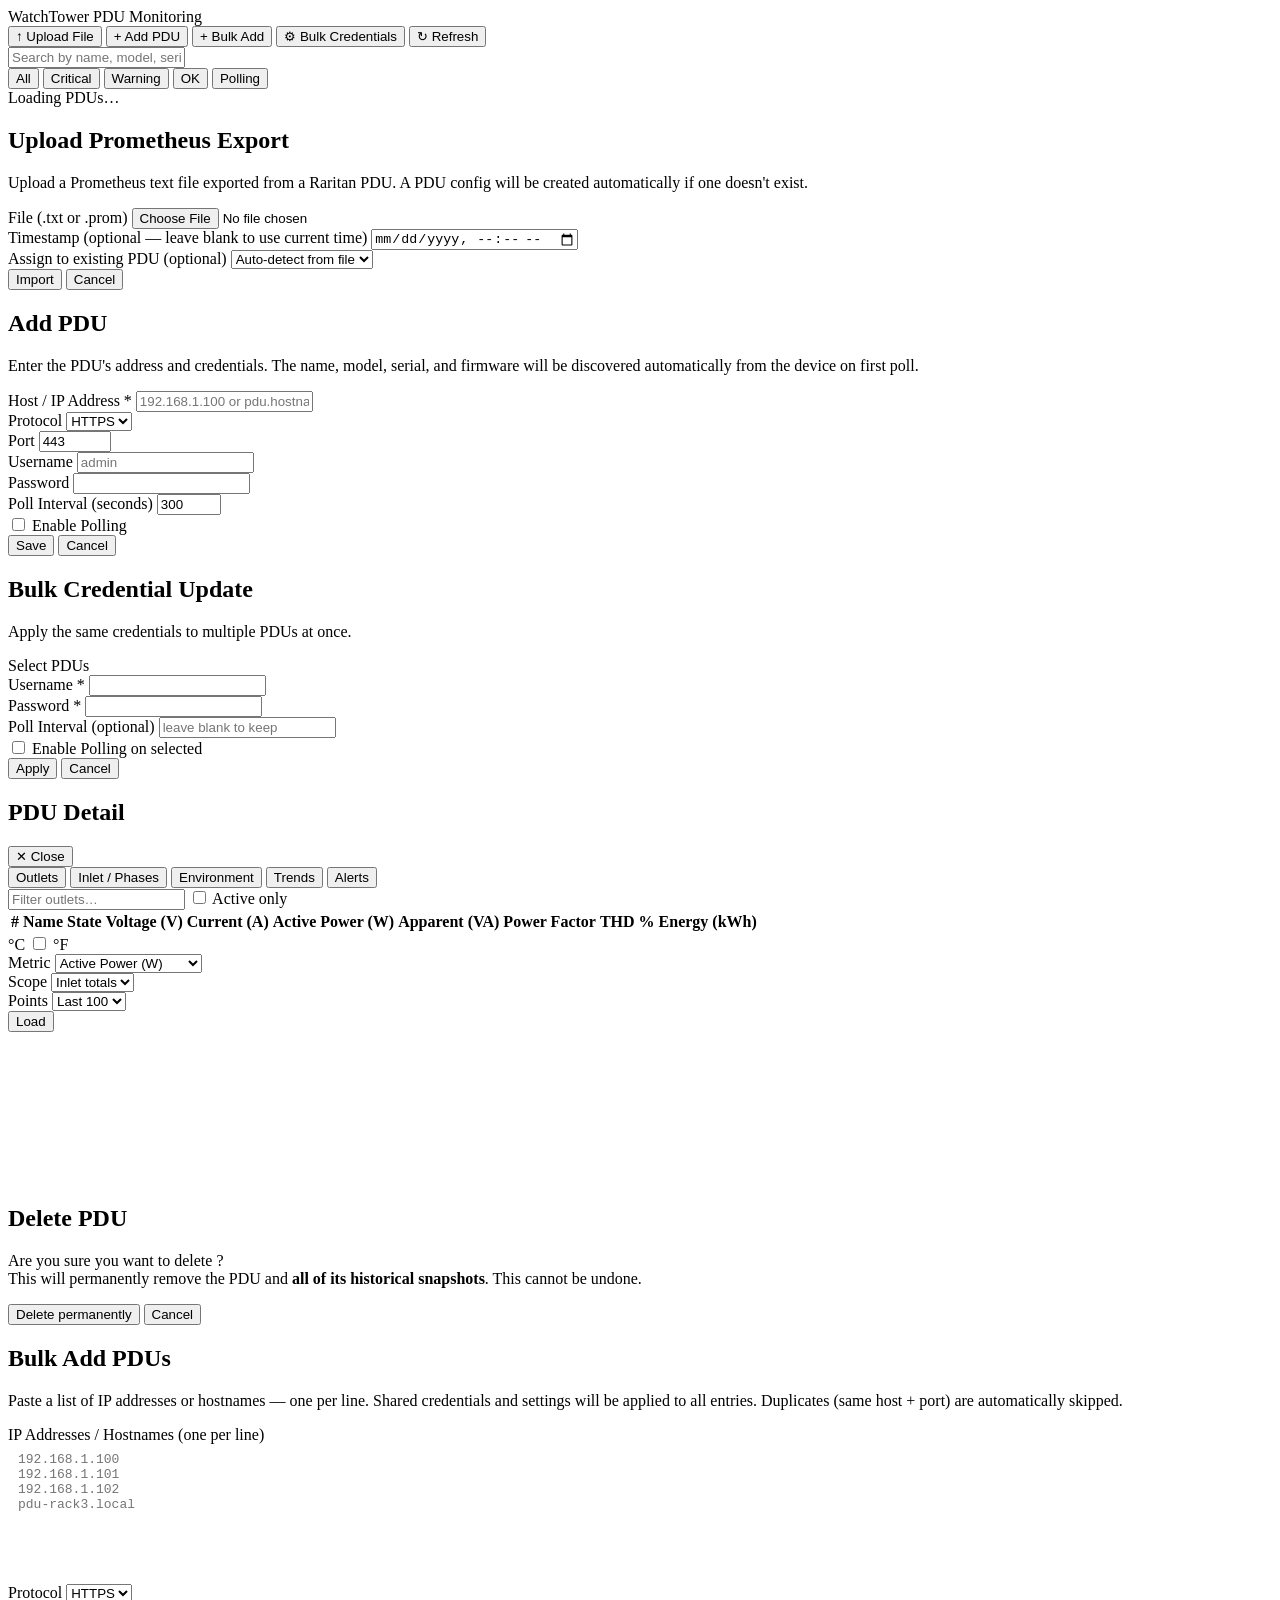
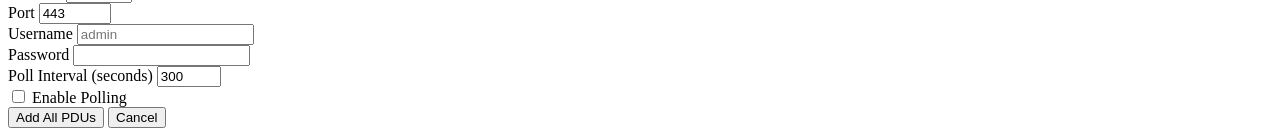
==== WatchTower/pdu-dashboard/frontend/index.html @ 1490ef4e "Add bulk PDU import: paste IP list with shared credentials New feature allowing users to add multipl" ====
<!DOCTYPE html>
<html lang="en">
<head>
  <meta charset="UTF-8" />
  <meta name="viewport" content="width=device-width, initial-scale=1.0" />
  <title>WatchTower</title>
  <link rel="stylesheet" href="/static/style.css" />
</head>
<body>
  <header class="app-header">
    <div class="header-left">
      <div class="logo-wrap">
        <div class="logo-icon"></div>
        <div class="logo-text">
          <span class="logo-name">WatchTower</span>
          <span class="logo-sub">PDU Monitoring</span>
        </div>
      </div>
    </div>
    <div class="header-right">
      <button class="btn btn-secondary" id="btn-upload" title="Upload Prometheus export file">
        ↑ Upload File
      </button>
      <button class="btn btn-primary" id="btn-add-pdu" title="Configure a new PDU for polling">
        + Add PDU
      </button>
      <button class="btn btn-secondary" id="btn-bulk-add" title="Add multiple PDUs from a list of IPs">
        + Bulk Add
      </button>
      <button class="btn btn-ghost" id="btn-bulk-creds" title="Apply credentials to multiple PDUs">
        ⚙ Bulk Credentials
      </button>
      <button class="btn btn-ghost" id="btn-refresh" title="Refresh dashboard">↻ Refresh</button>
    </div>
  </header>

  <main class="app-main">
    <!-- Alert banner -->
    <div id="global-alert" class="global-alert hidden"></div>

    <!-- Dashboard toolbar -->
    <div class="dash-toolbar">
      <input type="text" id="dash-search" class="dash-search" placeholder="Search by name, model, serial, or firmware…" />
      <div class="dash-filter-pills">
        <button class="pill active" data-filter="all">All</button>
        <button class="pill" data-filter="critical">Critical</button>
        <button class="pill" data-filter="warning">Warning</button>
        <button class="pill" data-filter="ok">OK</button>
        <button class="pill" data-filter="polling">Polling</button>
      </div>
      <span id="dash-count" class="dash-count"></span>
    </div>

    <!-- Dashboard grid -->
    <section id="dashboard-grid" class="dashboard-grid">
      <div class="loading-state">Loading PDUs…</div>
    </section>
  </main>

  <!-- ── Modals ── -->

  <!-- Upload modal -->
  <div id="modal-upload" class="modal hidden">
    <div class="modal-box">
      <h2>Upload Prometheus Export</h2>
      <p class="modal-desc">Upload a Prometheus text file exported from a Raritan PDU.
        A PDU config will be created automatically if one doesn't exist.</p>
      <form id="form-upload">
        <div class="form-group">
          <label>File (.txt or .prom)</label>
          <input type="file" id="upload-file" accept=".txt,.prom,text/plain" required />
        </div>
        <div class="form-group">
          <label>Timestamp (optional — leave blank to use current time)</label>
          <input type="datetime-local" id="upload-ts" />
        </div>
        <div class="form-group">
          <label>Assign to existing PDU (optional)</label>
          <select id="upload-pdu-select">
            <option value="">Auto-detect from file</option>
          </select>
        </div>
        <div class="form-actions">
          <button type="submit" class="btn btn-primary">Import</button>
          <button type="button" class="btn btn-ghost modal-close">Cancel</button>
        </div>
      </form>
    </div>
  </div>

  <!-- Add / Edit PDU modal -->
  <div id="modal-pdu" class="modal hidden">
    <div class="modal-box">
      <h2 id="modal-pdu-title">Add PDU</h2>
      <p class="modal-desc" id="modal-pdu-desc">
        Enter the PDU's address and credentials. The name, model, serial, and firmware
        will be discovered automatically from the device on first poll.
      </p>
      <form id="form-pdu">
        <input type="hidden" id="pdu-edit-id" />
        <div class="form-group">
          <label>Host / IP Address *</label>
          <input type="text" id="pdu-host" required placeholder="192.168.1.100 or pdu.hostname.local" />
        </div>
        <div class="form-row">
          <div class="form-group form-group-sm">
            <label>Protocol</label>
            <select id="pdu-https">
              <option value="true">HTTPS</option>
              <option value="false">HTTP</option>
            </select>
          </div>
          <div class="form-group form-group-sm">
            <label>Port</label>
            <input type="number" id="pdu-port" value="443" min="1" max="65535" />
          </div>
        </div>
        <div class="form-row">
          <div class="form-group">
            <label>Username</label>
            <input type="text" id="pdu-username" placeholder="admin" autocomplete="off" />
          </div>
          <div class="form-group">
            <label>Password</label>
            <input type="password" id="pdu-password" autocomplete="new-password" />
          </div>
        </div>
        <div class="form-row">
          <div class="form-group form-group-sm">
            <label>Poll Interval (seconds)</label>
            <input type="number" id="pdu-interval" value="300" min="10" max="3600" />
          </div>
          <div class="form-group form-group-sm form-check-group">
            <label class="check-label">
              <input type="checkbox" id="pdu-polling" />
              Enable Polling
            </label>
          </div>
        </div>
        <div class="form-actions">
          <button type="submit" class="btn btn-primary" id="btn-save-pdu">Save</button>
          <button type="button" class="btn btn-ghost modal-close">Cancel</button>
        </div>
      </form>
    </div>
  </div>

  <!-- Bulk credentials modal -->
  <div id="modal-bulk" class="modal hidden">
    <div class="modal-box">
      <h2>Bulk Credential Update</h2>
      <p class="modal-desc">Apply the same credentials to multiple PDUs at once.</p>
      <form id="form-bulk">
        <div class="form-group">
          <label>Select PDUs</label>
          <div id="bulk-pdu-list" class="checkbox-list"></div>
        </div>
        <div class="form-row">
          <div class="form-group">
            <label>Username *</label>
            <input type="text" id="bulk-username" required autocomplete="off" />
          </div>
          <div class="form-group">
            <label>Password *</label>
            <input type="password" id="bulk-password" required autocomplete="new-password" />
          </div>
        </div>
        <div class="form-row">
          <div class="form-group form-group-sm">
            <label>Poll Interval (optional)</label>
            <input type="number" id="bulk-interval" placeholder="leave blank to keep" min="10" />
          </div>
          <div class="form-group form-group-sm form-check-group">
            <label class="check-label">
              <input type="checkbox" id="bulk-polling" />
              Enable Polling on selected
            </label>
          </div>
        </div>
        <div class="form-actions">
          <button type="submit" class="btn btn-primary">Apply</button>
          <button type="button" class="btn btn-ghost modal-close">Cancel</button>
        </div>
      </form>
    </div>
  </div>

  <!-- PDU Detail / Trend modal -->
  <div id="modal-detail" class="modal modal-wide hidden">
    <div class="modal-box">
      <div class="modal-detail-header">
        <h2 id="detail-title">PDU Detail</h2>
        <button class="btn btn-ghost modal-close">✕ Close</button>
      </div>

      <div class="detail-tabs">
        <button class="tab-btn active" data-tab="outlets">Outlets</button>
        <button class="tab-btn" data-tab="inlet">Inlet / Phases</button>
        <button class="tab-btn" data-tab="environment">Environment</button>
        <button class="tab-btn" data-tab="trends">Trends</button>
        <button class="tab-btn" data-tab="alerts">Alerts</button>
      </div>

      <div class="tab-content" id="tab-outlets">
        <div class="table-toolbar">
          <input type="text" id="outlet-search" placeholder="Filter outlets…" class="search-input" />
          <label class="check-label">
            <input type="checkbox" id="outlet-active-only" /> Active only
          </label>
        </div>
        <div class="table-wrap">
          <table id="outlet-table" class="data-table">
            <thead>
              <tr>
                <th>#</th>
                <th>Name</th>
                <th>State</th>
                <th>Voltage (V)</th>
                <th>Current (A)</th>
                <th>Active Power (W)</th>
                <th>Apparent (VA)</th>
                <th>Power Factor</th>
                <th>THD %</th>
                <th>Energy (kWh)</th>
              </tr>
            </thead>
            <tbody id="outlet-tbody"></tbody>
          </table>
        </div>
      </div>

      <div class="tab-content hidden" id="tab-inlet">
        <div id="inlet-content"></div>
      </div>

      <div class="tab-content hidden" id="tab-environment">
        <div class="env-toolbar">
          <span class="unit-label">°C</span>
          <label class="unit-toggle" title="Toggle temperature unit">
            <input type="checkbox" id="temp-unit-toggle" />
            <span class="unit-slider"></span>
          </label>
          <span class="unit-label">°F</span>
        </div>
        <div id="env-content"></div>
      </div>

      <div class="tab-content hidden" id="tab-trends">
        <div class="trend-controls">
          <div class="form-group form-group-sm">
            <label>Metric</label>
            <select id="trend-metric">
              <option value="activepower_watt">Active Power (W)</option>
              <option value="current_ampere">Current (A)</option>
              <option value="voltage_volt">Voltage (V)</option>
              <option value="apparentpower_voltampere">Apparent Power (VA)</option>
              <option value="powerfactor">Power Factor</option>
              <option value="currentthd_percent">Current THD %</option>
            </select>
          </div>
          <div class="form-group form-group-sm">
            <label>Scope</label>
            <select id="trend-scope">
              <option value="">Inlet totals</option>
            </select>
          </div>
          <div class="form-group form-group-sm">
            <label>Points</label>
            <select id="trend-limit">
              <option value="50">Last 50</option>
              <option value="100" selected>Last 100</option>
              <option value="250">Last 250</option>
              <option value="500">Last 500</option>
            </select>
          </div>
          <button class="btn btn-primary" id="btn-load-trend">Load</button>
        </div>
        <div class="chart-wrap">
          <canvas id="trend-chart"></canvas>
        </div>
      </div>

      <div class="tab-content hidden" id="tab-alerts">
        <div id="alerts-content"></div>
      </div>
    </div>
  </div>

  <!-- Delete PDU confirmation modal -->
  <div id="modal-delete-pdu" class="modal hidden">
    <div class="modal-box modal-box-sm">
      <h2>Delete PDU</h2>
      <p class="modal-desc">
        Are you sure you want to delete <strong id="delete-pdu-name"></strong>?<br>
        This will permanently remove the PDU and <strong>all of its historical snapshots</strong>.
        This cannot be undone.
      </p>
      <input type="hidden" id="delete-pdu-id" />
      <div class="form-actions">
        <button class="btn btn-danger" id="btn-confirm-delete-pdu">Delete permanently</button>
        <button class="btn btn-ghost modal-close">Cancel</button>
      </div>
    </div>
  </div>

  <!-- Bulk Add PDUs modal -->
  <div id="modal-bulk-add" class="modal hidden">
    <div class="modal-box">
      <h2>Bulk Add PDUs</h2>
      <p class="modal-desc">Paste a list of IP addresses or hostnames — one per line.
        Shared credentials and settings will be applied to all entries.
        Duplicates (same host + port) are automatically skipped.</p>
      <form id="form-bulk-add">
        <div class="form-group">
          <label>IP Addresses / Hostnames (one per line)</label>
          <textarea id="bulk-add-hosts" rows="8" placeholder="192.168.1.100&#10;192.168.1.101&#10;192.168.1.102&#10;pdu-rack3.local" required
            style="background:var(--bg-input);border:1px solid var(--border-light);border-radius:var(--radius-sm);color:var(--text);padding:8px 10px;font-size:13px;width:100%;font-family:monospace;resize:vertical;"></textarea>
        </div>
        <div class="form-row">
          <div class="form-group form-group-sm">
            <label>Protocol</label>
            <select id="bulk-add-https">
              <option value="true">HTTPS</option>
              <option value="false">HTTP</option>
            </select>
          </div>
          <div class="form-group form-group-sm">
            <label>Port</label>
            <input type="number" id="bulk-add-port" value="443" min="1" max="65535" />
          </div>
        </div>
        <div class="form-row">
          <div class="form-group">
            <label>Username</label>
            <input type="text" id="bulk-add-username" placeholder="admin" autocomplete="off" />
          </div>
          <div class="form-group">
            <label>Password</label>
            <input type="password" id="bulk-add-password" autocomplete="new-password" />
          </div>
        </div>
        <div class="form-row">
          <div class="form-group form-group-sm">
            <label>Poll Interval (seconds)</label>
            <input type="number" id="bulk-add-interval" value="300" min="10" max="3600" />
          </div>
          <div class="form-group form-group-sm form-check-group">
            <label class="check-label">
              <input type="checkbox" id="bulk-add-polling" />
              Enable Polling
            </label>
          </div>
        </div>
        <div class="form-actions">
          <button type="submit" class="btn btn-primary">Add All PDUs</button>
          <button type="button" class="btn btn-ghost modal-close">Cancel</button>
        </div>
      </form>
    </div>
  </div>

  <!-- Overlay backdrop -->
  <div id="modal-backdrop" class="modal-backdrop hidden"></div>

  <script src="/static/vendor/chart.umd.min.js"></script>
  <script src="/static/vendor/date-fns.min.js"></script>
  <script src="/static/vendor/chartjs-adapter-date-fns.bundle.min.js"></script>
  <script src="/static/app.js"></script>
</body>
</html>
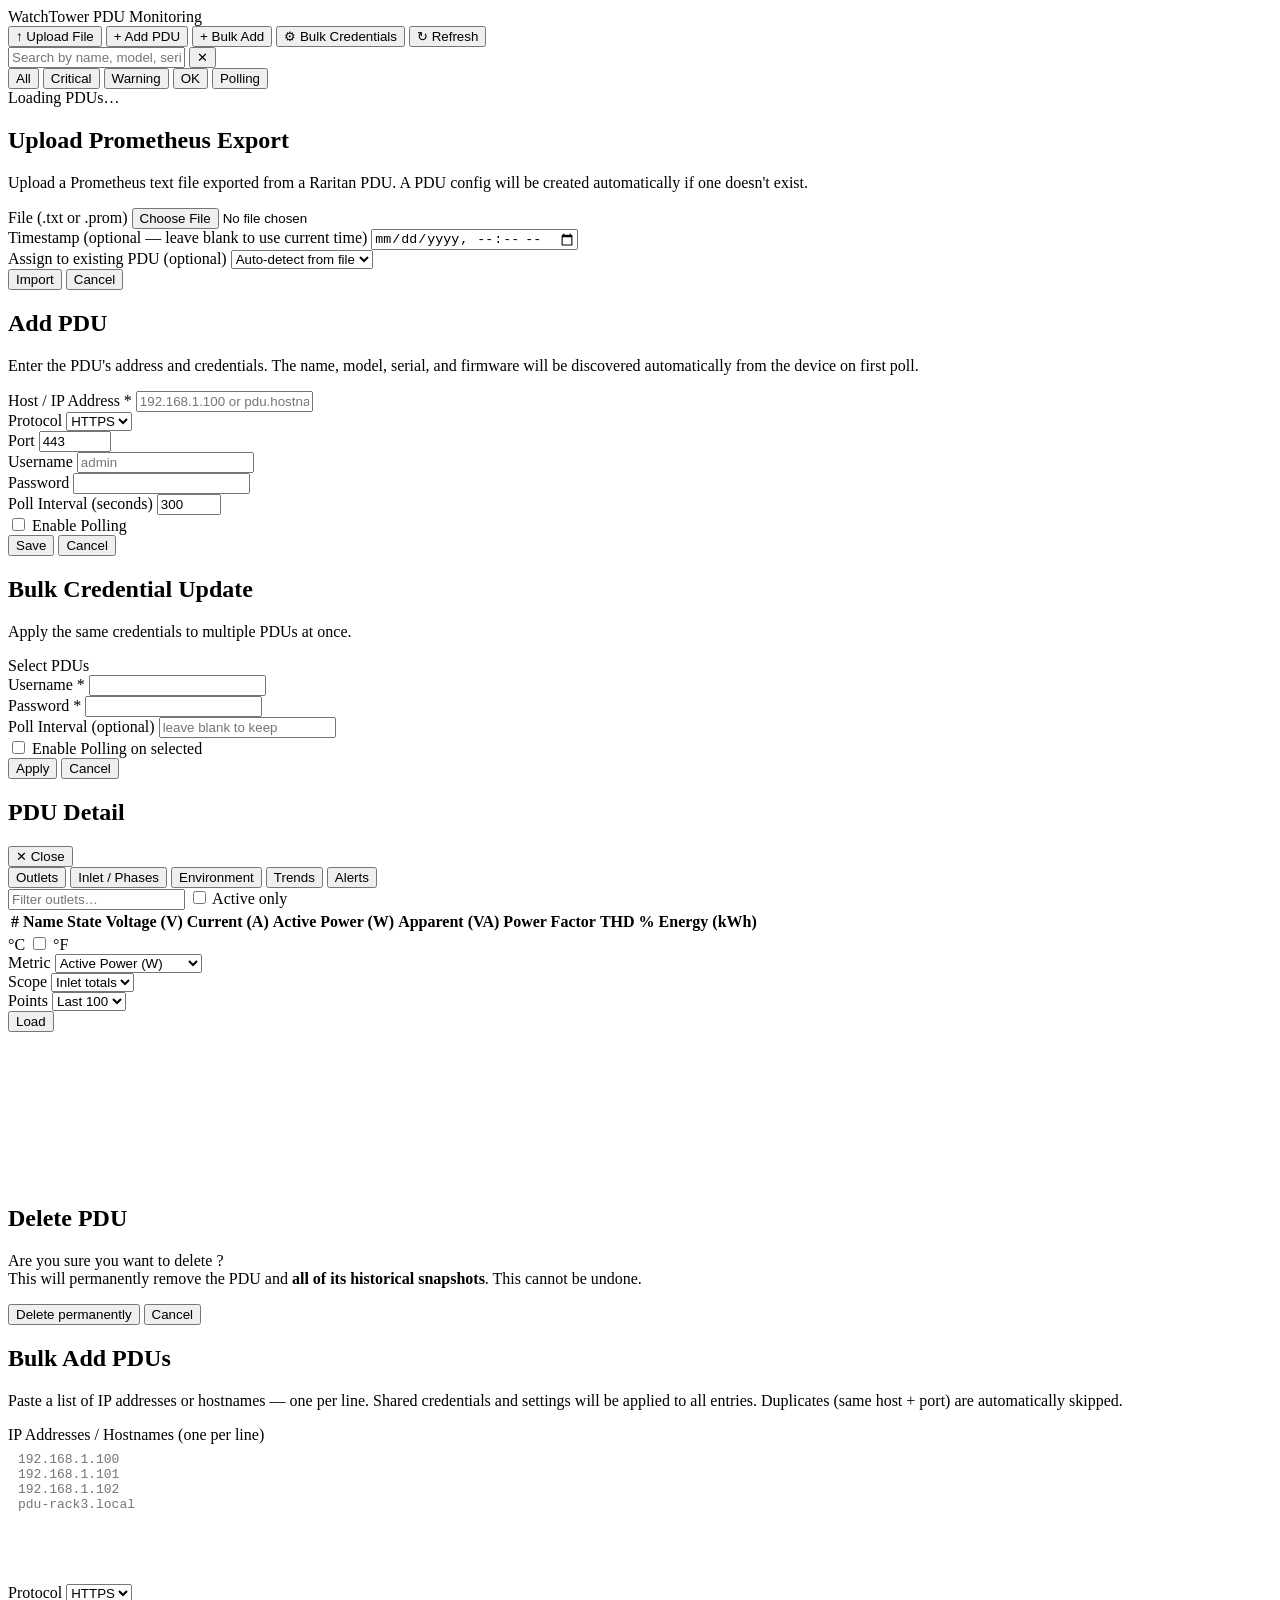
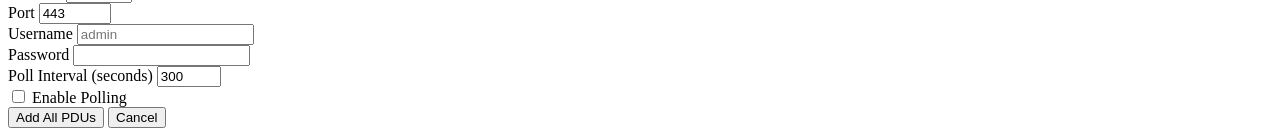
==== commit 903de896: "Add X clear button to search filter input Adds a clickable X button inside the search field that app" ====
--- a/WatchTower/pdu-dashboard/frontend/index.html
+++ b/WatchTower/pdu-dashboard/frontend/index.html
@@ -40,7 +40,10 @@
 
     <!-- Dashboard toolbar -->
     <div class="dash-toolbar">
-      <input type="text" id="dash-search" class="dash-search" placeholder="Search by name, model, serial, or firmware…" />
+      <div class="dash-search-wrap">
+        <input type="text" id="dash-search" class="dash-search" placeholder="Search by name, model, serial, or firmware…" />
+        <button type="button" id="dash-search-clear" class="dash-search-clear hidden" title="Clear search">✕</button>
+      </div>
       <div class="dash-filter-pills">
         <button class="pill active" data-filter="all">All</button>
         <button class="pill" data-filter="critical">Critical</button>
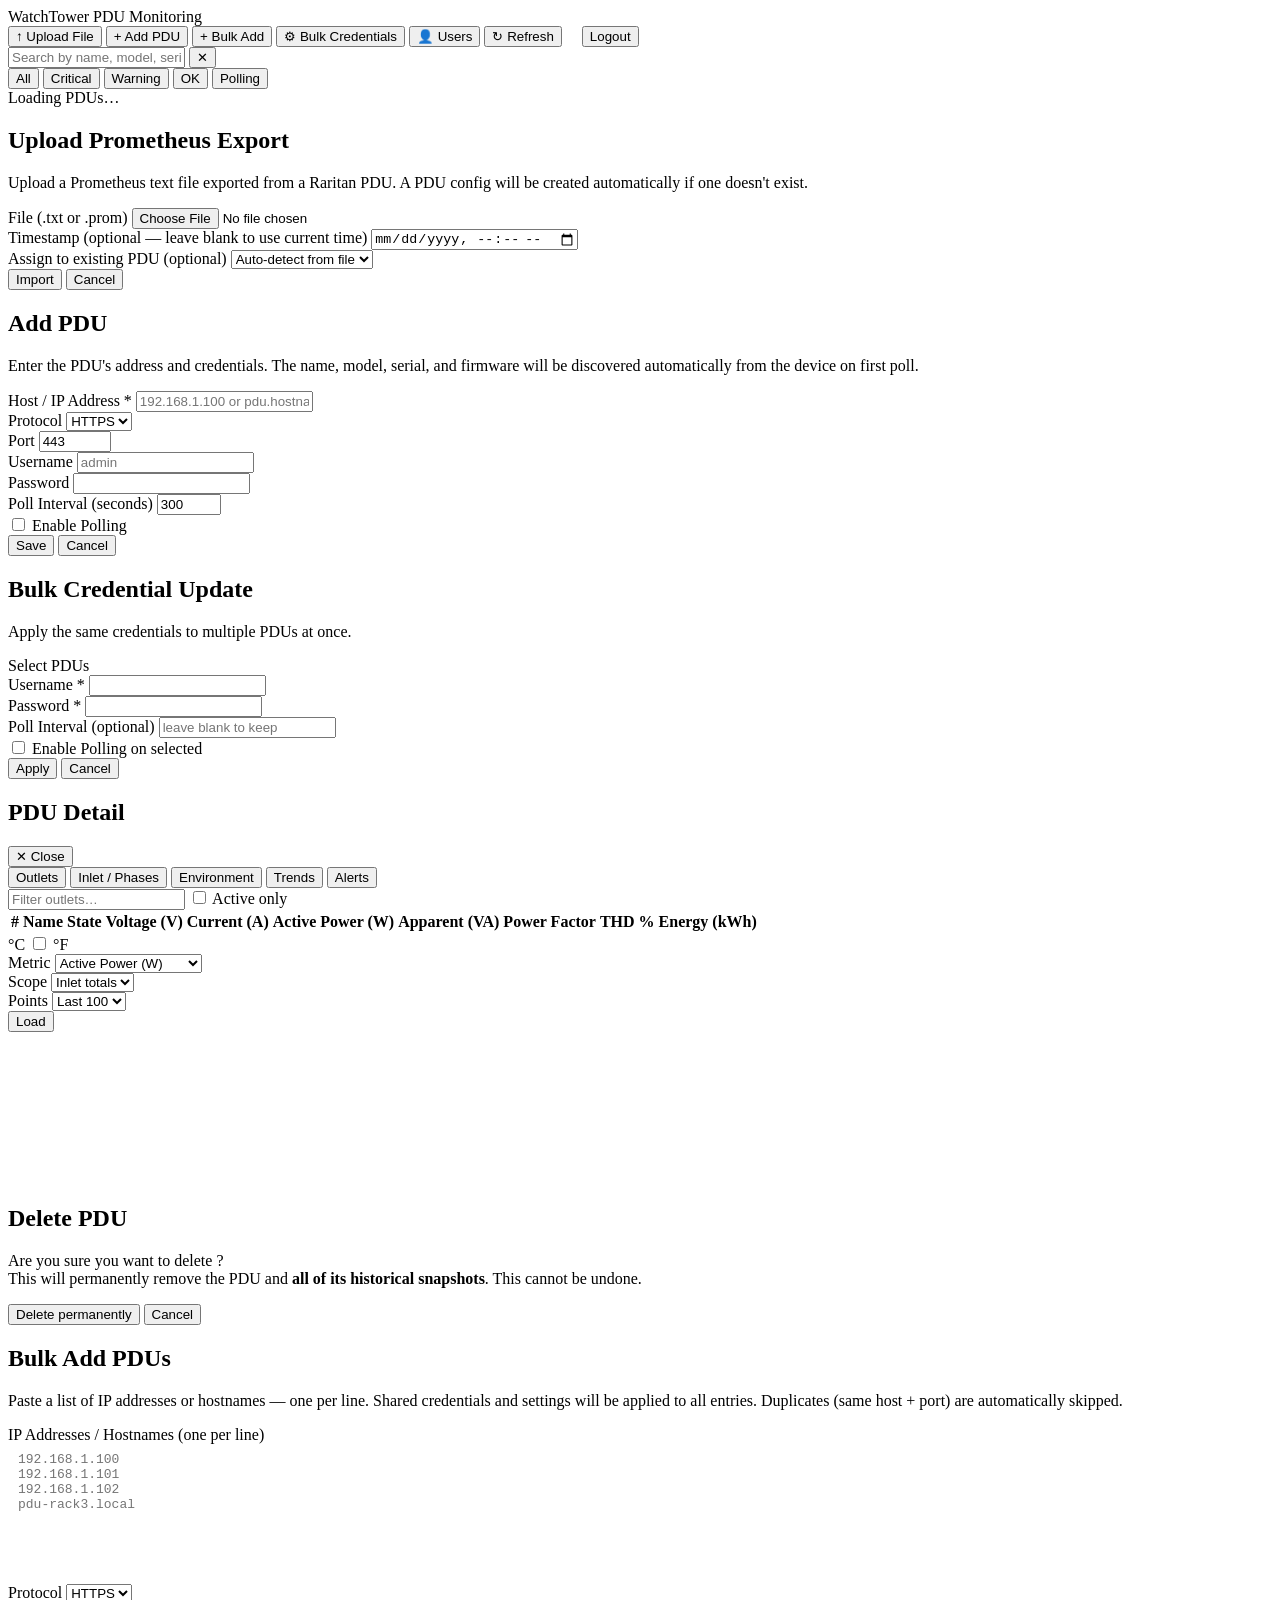
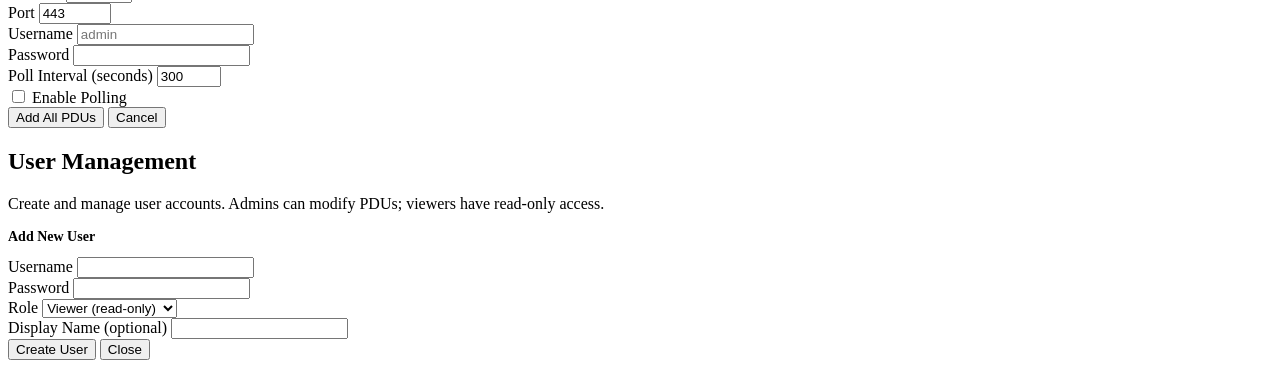
==== commit de8f9988: "Add user authentication with admin and viewer roles Complete login system with role-based access con" ====
--- a/WatchTower/pdu-dashboard/frontend/index.html
+++ b/WatchTower/pdu-dashboard/frontend/index.html
@@ -1,294 +1,301 @@
-<!DOCTYPE html>
-<html lang="en">
-<head>
-  <meta charset="UTF-8" />
-  <meta name="viewport" content="width=device-width, initial-scale=1.0" />
-  <title>WatchTower</title>
-  <link rel="stylesheet" href="/static/style.css" />
-</head>
-<body>
-  <header class="app-header">
-    <div class="header-left">
-      <div class="logo-wrap">
-        <div class="logo-icon"></div>
-        <div class="logo-text">
-          <span class="logo-name">WatchTower</span>
-          <span class="logo-sub">PDU Monitoring</span>
-        </div>
-      </div>
-    </div>
-    <div class="header-right">
-      <button class="btn btn-secondary" id="btn-upload" title="Upload Prometheus export file">
-        ↑ Upload File
-      </button>
-      <button class="btn btn-primary" id="btn-add-pdu" title="Configure a new PDU for polling">
+<!DOCTYPE html>
+<html lang="en">
+<head>
+  <meta charset="UTF-8" />
+  <meta name="viewport" content="width=device-width, initial-scale=1.0" />
+  <title>WatchTower</title>
+  <link rel="stylesheet" href="/static/style.css" />
+</head>
+<body>
+  <header class="app-header">
+    <div class="header-left">
+      <div class="logo-wrap">
+        <div class="logo-icon"></div>
+        <div class="logo-text">
+          <span class="logo-name">WatchTower</span>
+          <span class="logo-sub">PDU Monitoring</span>
+        </div>
+      </div>
+    </div>
+    <div class="header-right">
+      <button class="btn btn-secondary admin-only" id="btn-upload" title="Upload Prometheus export file">
+        ↑ Upload File
+      </button>
+      <button class="btn btn-primary admin-only" id="btn-add-pdu" title="Configure a new PDU for polling">
         + Add PDU
       </button>
-      <button class="btn btn-secondary" id="btn-bulk-add" title="Add multiple PDUs from a list of IPs">
+      <button class="btn btn-secondary admin-only" id="btn-bulk-add" title="Add multiple PDUs from a list of IPs">
         + Bulk Add
       </button>
-      <button class="btn btn-ghost" id="btn-bulk-creds" title="Apply credentials to multiple PDUs">
+      <button class="btn btn-ghost admin-only" id="btn-bulk-creds" title="Apply credentials to multiple PDUs">
         ⚙ Bulk Credentials
-      </button>
-      <button class="btn btn-ghost" id="btn-refresh" title="Refresh dashboard">↻ Refresh</button>
-    </div>
-  </header>
-
-  <main class="app-main">
-    <!-- Alert banner -->
-    <div id="global-alert" class="global-alert hidden"></div>
-
-    <!-- Dashboard toolbar -->
-    <div class="dash-toolbar">
+      </button>
+      <button class="btn btn-ghost admin-only" id="btn-users" title="Manage user accounts">
+        👤 Users
+      </button>
+      <button class="btn btn-ghost" id="btn-refresh" title="Refresh dashboard">↻ Refresh</button>
+      <span id="header-user" style="font-size:12px;color:var(--text-muted);padding:0 8px;"></span>
+      <button class="btn btn-ghost" id="btn-logout" title="Sign out">Logout</button>
+    </div>
+  </header>
+
+  <main class="app-main">
+    <!-- Alert banner -->
+    <div id="global-alert" class="global-alert hidden"></div>
+
+    <!-- Dashboard toolbar -->
+    <div class="dash-toolbar">
       <div class="dash-search-wrap">
         <input type="text" id="dash-search" class="dash-search" placeholder="Search by name, model, serial, or firmware…" />
         <button type="button" id="dash-search-clear" class="dash-search-clear hidden" title="Clear search">✕</button>
-      </div>
-      <div class="dash-filter-pills">
-        <button class="pill active" data-filter="all">All</button>
-        <button class="pill" data-filter="critical">Critical</button>
-        <button class="pill" data-filter="warning">Warning</button>
-        <button class="pill" data-filter="ok">OK</button>
-        <button class="pill" data-filter="polling">Polling</button>
-      </div>
-      <span id="dash-count" class="dash-count"></span>
-    </div>
-
-    <!-- Dashboard grid -->
-    <section id="dashboard-grid" class="dashboard-grid">
-      <div class="loading-state">Loading PDUs…</div>
-    </section>
-  </main>
-
-  <!-- ── Modals ── -->
-
-  <!-- Upload modal -->
-  <div id="modal-upload" class="modal hidden">
-    <div class="modal-box">
-      <h2>Upload Prometheus Export</h2>
-      <p class="modal-desc">Upload a Prometheus text file exported from a Raritan PDU.
-        A PDU config will be created automatically if one doesn't exist.</p>
-      <form id="form-upload">
-        <div class="form-group">
-          <label>File (.txt or .prom)</label>
-          <input type="file" id="upload-file" accept=".txt,.prom,text/plain" required />
-        </div>
-        <div class="form-group">
-          <label>Timestamp (optional — leave blank to use current time)</label>
-          <input type="datetime-local" id="upload-ts" />
-        </div>
-        <div class="form-group">
-          <label>Assign to existing PDU (optional)</label>
-          <select id="upload-pdu-select">
-            <option value="">Auto-detect from file</option>
-          </select>
-        </div>
-        <div class="form-actions">
-          <button type="submit" class="btn btn-primary">Import</button>
-          <button type="button" class="btn btn-ghost modal-close">Cancel</button>
-        </div>
-      </form>
-    </div>
-  </div>
-
-  <!-- Add / Edit PDU modal -->
-  <div id="modal-pdu" class="modal hidden">
-    <div class="modal-box">
-      <h2 id="modal-pdu-title">Add PDU</h2>
-      <p class="modal-desc" id="modal-pdu-desc">
-        Enter the PDU's address and credentials. The name, model, serial, and firmware
-        will be discovered automatically from the device on first poll.
-      </p>
-      <form id="form-pdu">
-        <input type="hidden" id="pdu-edit-id" />
-        <div class="form-group">
-          <label>Host / IP Address *</label>
-          <input type="text" id="pdu-host" required placeholder="192.168.1.100 or pdu.hostname.local" />
-        </div>
-        <div class="form-row">
-          <div class="form-group form-group-sm">
-            <label>Protocol</label>
-            <select id="pdu-https">
-              <option value="true">HTTPS</option>
-              <option value="false">HTTP</option>
-            </select>
-          </div>
-          <div class="form-group form-group-sm">
-            <label>Port</label>
-            <input type="number" id="pdu-port" value="443" min="1" max="65535" />
-          </div>
-        </div>
-        <div class="form-row">
-          <div class="form-group">
-            <label>Username</label>
-            <input type="text" id="pdu-username" placeholder="admin" autocomplete="off" />
-          </div>
-          <div class="form-group">
-            <label>Password</label>
-            <input type="password" id="pdu-password" autocomplete="new-password" />
-          </div>
-        </div>
-        <div class="form-row">
-          <div class="form-group form-group-sm">
-            <label>Poll Interval (seconds)</label>
-            <input type="number" id="pdu-interval" value="300" min="10" max="3600" />
-          </div>
-          <div class="form-group form-group-sm form-check-group">
-            <label class="check-label">
-              <input type="checkbox" id="pdu-polling" />
-              Enable Polling
-            </label>
-          </div>
-        </div>
-        <div class="form-actions">
-          <button type="submit" class="btn btn-primary" id="btn-save-pdu">Save</button>
-          <button type="button" class="btn btn-ghost modal-close">Cancel</button>
-        </div>
-      </form>
-    </div>
-  </div>
-
-  <!-- Bulk credentials modal -->
-  <div id="modal-bulk" class="modal hidden">
-    <div class="modal-box">
-      <h2>Bulk Credential Update</h2>
-      <p class="modal-desc">Apply the same credentials to multiple PDUs at once.</p>
-      <form id="form-bulk">
-        <div class="form-group">
-          <label>Select PDUs</label>
-          <div id="bulk-pdu-list" class="checkbox-list"></div>
-        </div>
-        <div class="form-row">
-          <div class="form-group">
-            <label>Username *</label>
-            <input type="text" id="bulk-username" required autocomplete="off" />
-          </div>
-          <div class="form-group">
-            <label>Password *</label>
-            <input type="password" id="bulk-password" required autocomplete="new-password" />
-          </div>
-        </div>
-        <div class="form-row">
-          <div class="form-group form-group-sm">
-            <label>Poll Interval (optional)</label>
-            <input type="number" id="bulk-interval" placeholder="leave blank to keep" min="10" />
-          </div>
-          <div class="form-group form-group-sm form-check-group">
-            <label class="check-label">
-              <input type="checkbox" id="bulk-polling" />
-              Enable Polling on selected
-            </label>
-          </div>
-        </div>
-        <div class="form-actions">
-          <button type="submit" class="btn btn-primary">Apply</button>
-          <button type="button" class="btn btn-ghost modal-close">Cancel</button>
-        </div>
-      </form>
-    </div>
-  </div>
-
-  <!-- PDU Detail / Trend modal -->
-  <div id="modal-detail" class="modal modal-wide hidden">
-    <div class="modal-box">
-      <div class="modal-detail-header">
-        <h2 id="detail-title">PDU Detail</h2>
-        <button class="btn btn-ghost modal-close">✕ Close</button>
-      </div>
-
-      <div class="detail-tabs">
-        <button class="tab-btn active" data-tab="outlets">Outlets</button>
-        <button class="tab-btn" data-tab="inlet">Inlet / Phases</button>
-        <button class="tab-btn" data-tab="environment">Environment</button>
-        <button class="tab-btn" data-tab="trends">Trends</button>
-        <button class="tab-btn" data-tab="alerts">Alerts</button>
-      </div>
-
-      <div class="tab-content" id="tab-outlets">
-        <div class="table-toolbar">
-          <input type="text" id="outlet-search" placeholder="Filter outlets…" class="search-input" />
-          <label class="check-label">
-            <input type="checkbox" id="outlet-active-only" /> Active only
-          </label>
-        </div>
-        <div class="table-wrap">
-          <table id="outlet-table" class="data-table">
-            <thead>
-              <tr>
-                <th>#</th>
-                <th>Name</th>
-                <th>State</th>
-                <th>Voltage (V)</th>
-                <th>Current (A)</th>
-                <th>Active Power (W)</th>
-                <th>Apparent (VA)</th>
-                <th>Power Factor</th>
-                <th>THD %</th>
-                <th>Energy (kWh)</th>
-              </tr>
-            </thead>
-            <tbody id="outlet-tbody"></tbody>
-          </table>
-        </div>
-      </div>
-
-      <div class="tab-content hidden" id="tab-inlet">
-        <div id="inlet-content"></div>
-      </div>
-
-      <div class="tab-content hidden" id="tab-environment">
-        <div class="env-toolbar">
-          <span class="unit-label">°C</span>
-          <label class="unit-toggle" title="Toggle temperature unit">
-            <input type="checkbox" id="temp-unit-toggle" />
-            <span class="unit-slider"></span>
-          </label>
-          <span class="unit-label">°F</span>
-        </div>
-        <div id="env-content"></div>
-      </div>
-
-      <div class="tab-content hidden" id="tab-trends">
-        <div class="trend-controls">
-          <div class="form-group form-group-sm">
-            <label>Metric</label>
-            <select id="trend-metric">
-              <option value="activepower_watt">Active Power (W)</option>
-              <option value="current_ampere">Current (A)</option>
-              <option value="voltage_volt">Voltage (V)</option>
-              <option value="apparentpower_voltampere">Apparent Power (VA)</option>
-              <option value="powerfactor">Power Factor</option>
-              <option value="currentthd_percent">Current THD %</option>
-            </select>
-          </div>
-          <div class="form-group form-group-sm">
-            <label>Scope</label>
-            <select id="trend-scope">
-              <option value="">Inlet totals</option>
-            </select>
-          </div>
-          <div class="form-group form-group-sm">
-            <label>Points</label>
-            <select id="trend-limit">
-              <option value="50">Last 50</option>
-              <option value="100" selected>Last 100</option>
-              <option value="250">Last 250</option>
-              <option value="500">Last 500</option>
-            </select>
-          </div>
-          <button class="btn btn-primary" id="btn-load-trend">Load</button>
-        </div>
-        <div class="chart-wrap">
-          <canvas id="trend-chart"></canvas>
-        </div>
-      </div>
-
-      <div class="tab-content hidden" id="tab-alerts">
-        <div id="alerts-content"></div>
-      </div>
-    </div>
-  </div>
-
+      </div>
+      <div class="dash-filter-pills">
+        <button class="pill active" data-filter="all">All</button>
+        <button class="pill" data-filter="critical">Critical</button>
+        <button class="pill" data-filter="warning">Warning</button>
+        <button class="pill" data-filter="ok">OK</button>
+        <button class="pill" data-filter="polling">Polling</button>
+      </div>
+      <span id="dash-count" class="dash-count"></span>
+    </div>
+
+    <!-- Dashboard grid -->
+    <section id="dashboard-grid" class="dashboard-grid">
+      <div class="loading-state">Loading PDUs…</div>
+    </section>
+  </main>
+
+  <!-- ── Modals ── -->
+
+  <!-- Upload modal -->
+  <div id="modal-upload" class="modal hidden">
+    <div class="modal-box">
+      <h2>Upload Prometheus Export</h2>
+      <p class="modal-desc">Upload a Prometheus text file exported from a Raritan PDU.
+        A PDU config will be created automatically if one doesn't exist.</p>
+      <form id="form-upload">
+        <div class="form-group">
+          <label>File (.txt or .prom)</label>
+          <input type="file" id="upload-file" accept=".txt,.prom,text/plain" required />
+        </div>
+        <div class="form-group">
+          <label>Timestamp (optional — leave blank to use current time)</label>
+          <input type="datetime-local" id="upload-ts" />
+        </div>
+        <div class="form-group">
+          <label>Assign to existing PDU (optional)</label>
+          <select id="upload-pdu-select">
+            <option value="">Auto-detect from file</option>
+          </select>
+        </div>
+        <div class="form-actions">
+          <button type="submit" class="btn btn-primary">Import</button>
+          <button type="button" class="btn btn-ghost modal-close">Cancel</button>
+        </div>
+      </form>
+    </div>
+  </div>
+
+  <!-- Add / Edit PDU modal -->
+  <div id="modal-pdu" class="modal hidden">
+    <div class="modal-box">
+      <h2 id="modal-pdu-title">Add PDU</h2>
+      <p class="modal-desc" id="modal-pdu-desc">
+        Enter the PDU's address and credentials. The name, model, serial, and firmware
+        will be discovered automatically from the device on first poll.
+      </p>
+      <form id="form-pdu">
+        <input type="hidden" id="pdu-edit-id" />
+        <div class="form-group">
+          <label>Host / IP Address *</label>
+          <input type="text" id="pdu-host" required placeholder="192.168.1.100 or pdu.hostname.local" />
+        </div>
+        <div class="form-row">
+          <div class="form-group form-group-sm">
+            <label>Protocol</label>
+            <select id="pdu-https">
+              <option value="true">HTTPS</option>
+              <option value="false">HTTP</option>
+            </select>
+          </div>
+          <div class="form-group form-group-sm">
+            <label>Port</label>
+            <input type="number" id="pdu-port" value="443" min="1" max="65535" />
+          </div>
+        </div>
+        <div class="form-row">
+          <div class="form-group">
+            <label>Username</label>
+            <input type="text" id="pdu-username" placeholder="admin" autocomplete="off" />
+          </div>
+          <div class="form-group">
+            <label>Password</label>
+            <input type="password" id="pdu-password" autocomplete="new-password" />
+          </div>
+        </div>
+        <div class="form-row">
+          <div class="form-group form-group-sm">
+            <label>Poll Interval (seconds)</label>
+            <input type="number" id="pdu-interval" value="300" min="10" max="3600" />
+          </div>
+          <div class="form-group form-group-sm form-check-group">
+            <label class="check-label">
+              <input type="checkbox" id="pdu-polling" />
+              Enable Polling
+            </label>
+          </div>
+        </div>
+        <div class="form-actions">
+          <button type="submit" class="btn btn-primary" id="btn-save-pdu">Save</button>
+          <button type="button" class="btn btn-ghost modal-close">Cancel</button>
+        </div>
+      </form>
+    </div>
+  </div>
+
+  <!-- Bulk credentials modal -->
+  <div id="modal-bulk" class="modal hidden">
+    <div class="modal-box">
+      <h2>Bulk Credential Update</h2>
+      <p class="modal-desc">Apply the same credentials to multiple PDUs at once.</p>
+      <form id="form-bulk">
+        <div class="form-group">
+          <label>Select PDUs</label>
+          <div id="bulk-pdu-list" class="checkbox-list"></div>
+        </div>
+        <div class="form-row">
+          <div class="form-group">
+            <label>Username *</label>
+            <input type="text" id="bulk-username" required autocomplete="off" />
+          </div>
+          <div class="form-group">
+            <label>Password *</label>
+            <input type="password" id="bulk-password" required autocomplete="new-password" />
+          </div>
+        </div>
+        <div class="form-row">
+          <div class="form-group form-group-sm">
+            <label>Poll Interval (optional)</label>
+            <input type="number" id="bulk-interval" placeholder="leave blank to keep" min="10" />
+          </div>
+          <div class="form-group form-group-sm form-check-group">
+            <label class="check-label">
+              <input type="checkbox" id="bulk-polling" />
+              Enable Polling on selected
+            </label>
+          </div>
+        </div>
+        <div class="form-actions">
+          <button type="submit" class="btn btn-primary">Apply</button>
+          <button type="button" class="btn btn-ghost modal-close">Cancel</button>
+        </div>
+      </form>
+    </div>
+  </div>
+
+  <!-- PDU Detail / Trend modal -->
+  <div id="modal-detail" class="modal modal-wide hidden">
+    <div class="modal-box">
+      <div class="modal-detail-header">
+        <h2 id="detail-title">PDU Detail</h2>
+        <button class="btn btn-ghost modal-close">✕ Close</button>
+      </div>
+
+      <div class="detail-tabs">
+        <button class="tab-btn active" data-tab="outlets">Outlets</button>
+        <button class="tab-btn" data-tab="inlet">Inlet / Phases</button>
+        <button class="tab-btn" data-tab="environment">Environment</button>
+        <button class="tab-btn" data-tab="trends">Trends</button>
+        <button class="tab-btn" data-tab="alerts">Alerts</button>
+      </div>
+
+      <div class="tab-content" id="tab-outlets">
+        <div class="table-toolbar">
+          <input type="text" id="outlet-search" placeholder="Filter outlets…" class="search-input" />
+          <label class="check-label">
+            <input type="checkbox" id="outlet-active-only" /> Active only
+          </label>
+        </div>
+        <div class="table-wrap">
+          <table id="outlet-table" class="data-table">
+            <thead>
+              <tr>
+                <th>#</th>
+                <th>Name</th>
+                <th>State</th>
+                <th>Voltage (V)</th>
+                <th>Current (A)</th>
+                <th>Active Power (W)</th>
+                <th>Apparent (VA)</th>
+                <th>Power Factor</th>
+                <th>THD %</th>
+                <th>Energy (kWh)</th>
+              </tr>
+            </thead>
+            <tbody id="outlet-tbody"></tbody>
+          </table>
+        </div>
+      </div>
+
+      <div class="tab-content hidden" id="tab-inlet">
+        <div id="inlet-content"></div>
+      </div>
+
+      <div class="tab-content hidden" id="tab-environment">
+        <div class="env-toolbar">
+          <span class="unit-label">°C</span>
+          <label class="unit-toggle" title="Toggle temperature unit">
+            <input type="checkbox" id="temp-unit-toggle" />
+            <span class="unit-slider"></span>
+          </label>
+          <span class="unit-label">°F</span>
+        </div>
+        <div id="env-content"></div>
+      </div>
+
+      <div class="tab-content hidden" id="tab-trends">
+        <div class="trend-controls">
+          <div class="form-group form-group-sm">
+            <label>Metric</label>
+            <select id="trend-metric">
+              <option value="activepower_watt">Active Power (W)</option>
+              <option value="current_ampere">Current (A)</option>
+              <option value="voltage_volt">Voltage (V)</option>
+              <option value="apparentpower_voltampere">Apparent Power (VA)</option>
+              <option value="powerfactor">Power Factor</option>
+              <option value="currentthd_percent">Current THD %</option>
+              <option value="peripheral_temperature_degreecelsius">Temperature</option>
+              <option value="peripheral_relativehumidity_percent">Humidity (%)</option>
+            </select>
+          </div>
+          <div class="form-group form-group-sm">
+            <label>Scope</label>
+            <select id="trend-scope">
+              <option value="">Inlet totals</option>
+            </select>
+          </div>
+          <div class="form-group form-group-sm">
+            <label>Points</label>
+            <select id="trend-limit">
+              <option value="50">Last 50</option>
+              <option value="100" selected>Last 100</option>
+              <option value="250">Last 250</option>
+              <option value="500">Last 500</option>
+            </select>
+          </div>
+          <button class="btn btn-primary" id="btn-load-trend">Load</button>
+        </div>
+        <div class="chart-wrap">
+          <canvas id="trend-chart"></canvas>
+        </div>
+      </div>
+
+      <div class="tab-content hidden" id="tab-alerts">
+        <div id="alerts-content"></div>
+      </div>
+    </div>
+  </div>
+
   <!-- Delete PDU confirmation modal -->
   <div id="modal-delete-pdu" class="modal hidden">
     <div class="modal-box modal-box-sm">
@@ -360,14 +367,53 @@
         </div>
       </form>
     </div>
-  </div>
-
-  <!-- Overlay backdrop -->
-  <div id="modal-backdrop" class="modal-backdrop hidden"></div>
-
-  <script src="/static/vendor/chart.umd.min.js"></script>
-  <script src="/static/vendor/date-fns.min.js"></script>
-  <script src="/static/vendor/chartjs-adapter-date-fns.bundle.min.js"></script>
-  <script src="/static/app.js"></script>
-</body>
-</html>
+  </div>
+
+  <!-- User Management modal (admin only) -->
+  <div id="modal-users" class="modal hidden">
+    <div class="modal-box">
+      <h2>User Management</h2>
+      <p class="modal-desc">Create and manage user accounts. Admins can modify PDUs; viewers have read-only access.</p>
+      <div id="users-list" style="margin-bottom:16px;"></div>
+      <h3 style="font-size:14px;font-weight:600;margin-bottom:12px;color:var(--text-muted);">Add New User</h3>
+      <form id="form-add-user">
+        <div class="form-row">
+          <div class="form-group">
+            <label>Username</label>
+            <input type="text" id="new-user-username" required autocomplete="off" />
+          </div>
+          <div class="form-group">
+            <label>Password</label>
+            <input type="password" id="new-user-password" required autocomplete="new-password" />
+          </div>
+        </div>
+        <div class="form-row">
+          <div class="form-group form-group-sm">
+            <label>Role</label>
+            <select id="new-user-role">
+              <option value="viewer">Viewer (read-only)</option>
+              <option value="admin">Admin (full access)</option>
+            </select>
+          </div>
+          <div class="form-group">
+            <label>Display Name (optional)</label>
+            <input type="text" id="new-user-display" autocomplete="off" />
+          </div>
+        </div>
+        <div class="form-actions">
+          <button type="submit" class="btn btn-primary">Create User</button>
+          <button type="button" class="btn btn-ghost modal-close">Close</button>
+        </div>
+      </form>
+    </div>
+  </div>
+
+  <!-- Overlay backdrop -->
+  <div id="modal-backdrop" class="modal-backdrop hidden"></div>
+
+  <script src="/static/vendor/chart.umd.min.js"></script>
+  <script src="/static/vendor/date-fns.min.js"></script>
+  <script src="/static/vendor/chartjs-adapter-date-fns.bundle.min.js"></script>
+  <script src="/static/app.js"></script>
+</body>
+</html>
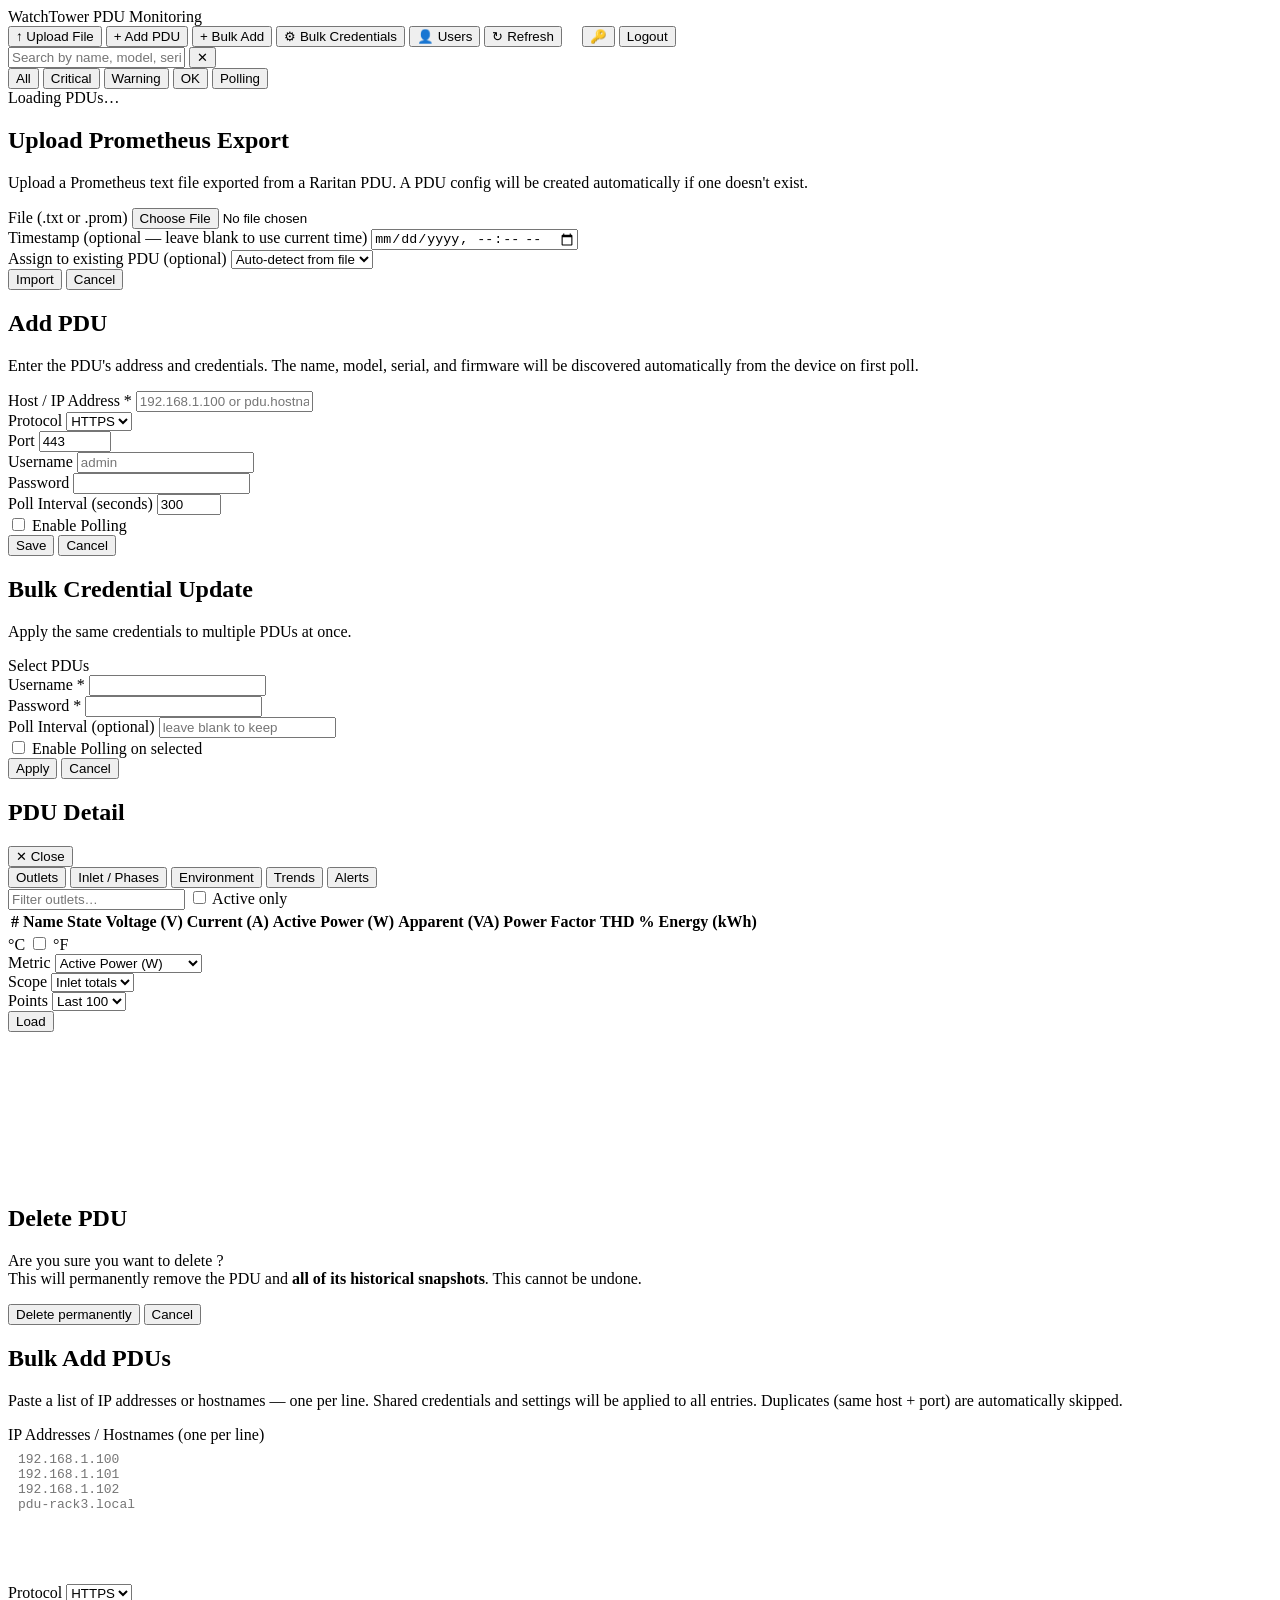
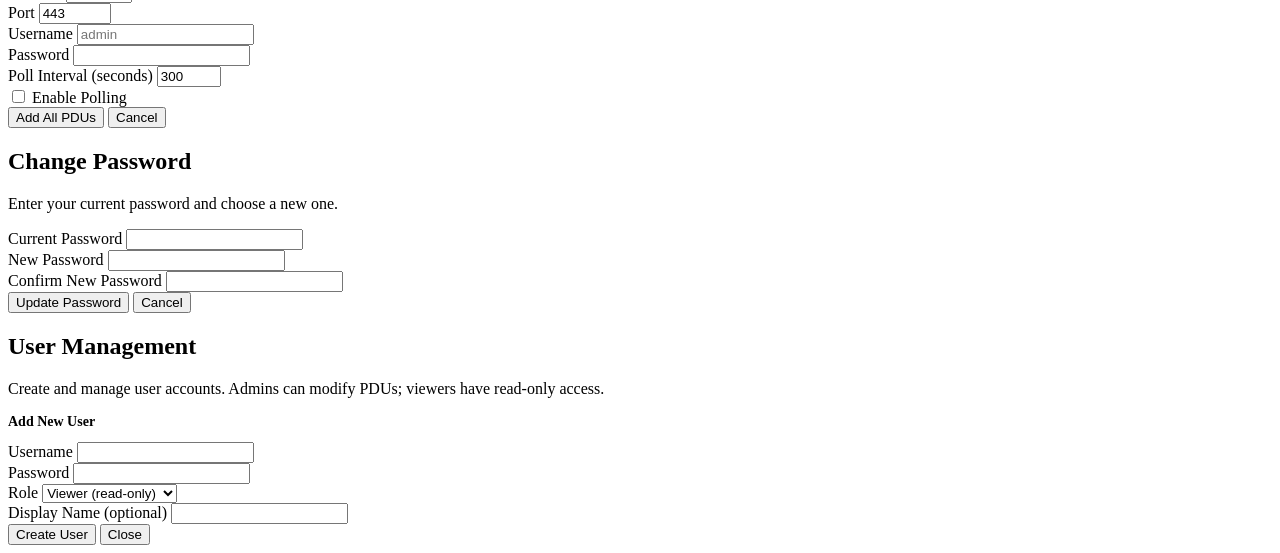
==== commit d8433f94: "Add Change Password UI for all users Added a key icon button (🔑) in the header next to the username " ====
--- a/WatchTower/pdu-dashboard/frontend/index.html
+++ b/WatchTower/pdu-dashboard/frontend/index.html
@@ -35,6 +35,7 @@
       </button>
       <button class="btn btn-ghost" id="btn-refresh" title="Refresh dashboard">↻ Refresh</button>
       <span id="header-user" style="font-size:12px;color:var(--text-muted);padding:0 8px;"></span>
+      <button class="btn btn-ghost" id="btn-change-pw" title="Change your password">🔑</button>
       <button class="btn btn-ghost" id="btn-logout" title="Sign out">Logout</button>
     </div>
   </header>
@@ -369,6 +370,32 @@
     </div>
   </div>
 
+  <!-- Change Password modal -->
+  <div id="modal-change-pw" class="modal hidden">
+    <div class="modal-box modal-box-sm">
+      <h2>Change Password</h2>
+      <p class="modal-desc">Enter your current password and choose a new one.</p>
+      <form id="form-change-pw">
+        <div class="form-group">
+          <label>Current Password</label>
+          <input type="password" id="pw-current" required autocomplete="current-password" />
+        </div>
+        <div class="form-group">
+          <label>New Password</label>
+          <input type="password" id="pw-new" required autocomplete="new-password" minlength="4" />
+        </div>
+        <div class="form-group">
+          <label>Confirm New Password</label>
+          <input type="password" id="pw-confirm" required autocomplete="new-password" minlength="4" />
+        </div>
+        <div class="form-actions">
+          <button type="submit" class="btn btn-primary">Update Password</button>
+          <button type="button" class="btn btn-ghost modal-close">Cancel</button>
+        </div>
+      </form>
+    </div>
+  </div>
+
   <!-- User Management modal (admin only) -->
   <div id="modal-users" class="modal hidden">
     <div class="modal-box">
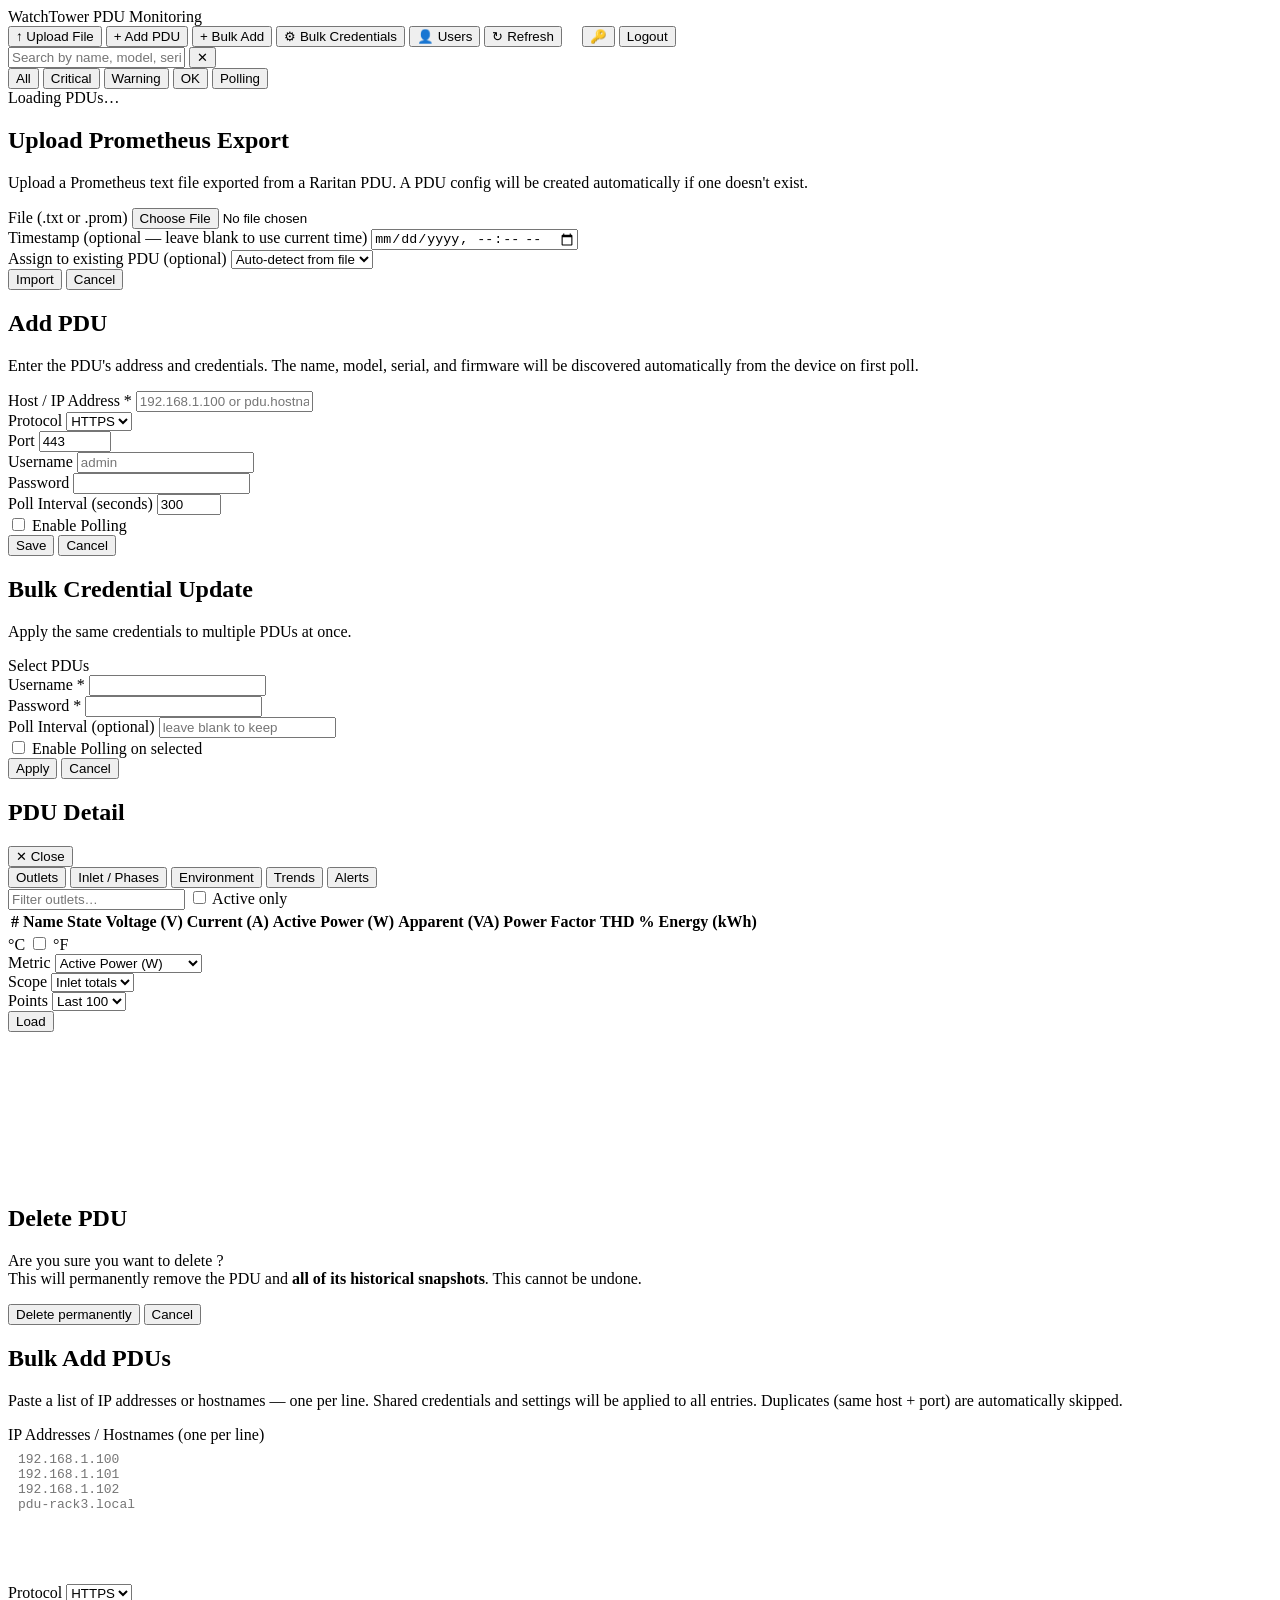
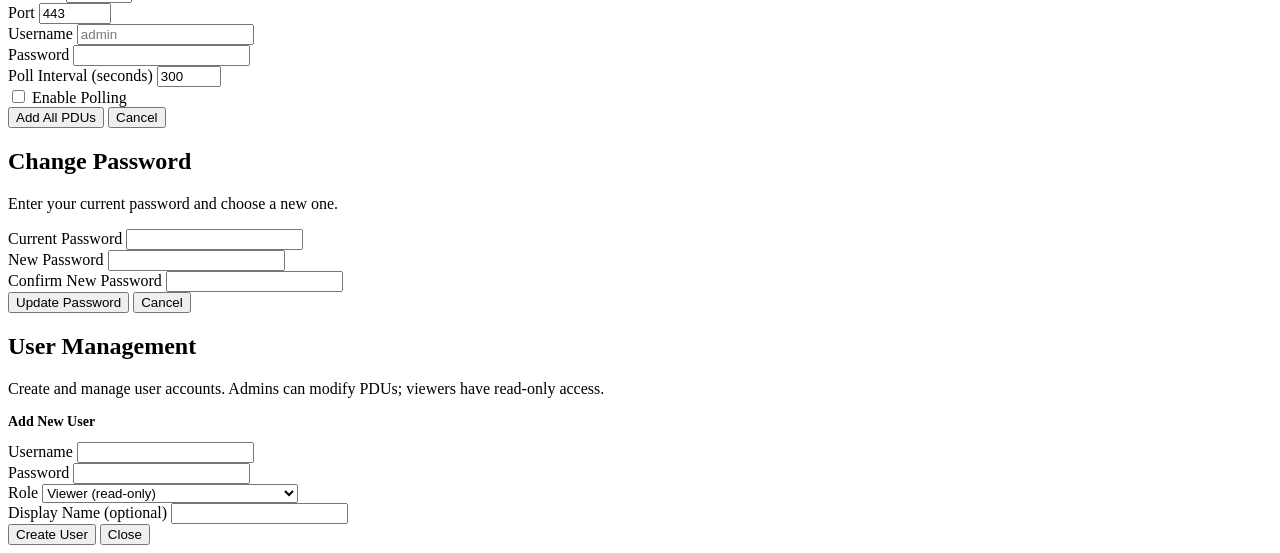
==== commit 01938dbc: "Add 'demo' role: read-only with no password change ability New role option when creating users: - ad" ====
--- a/WatchTower/pdu-dashboard/frontend/index.html
+++ b/WatchTower/pdu-dashboard/frontend/index.html
@@ -419,6 +419,7 @@
             <label>Role</label>
             <select id="new-user-role">
               <option value="viewer">Viewer (read-only)</option>
+              <option value="demo">Demo (read-only, no password change)</option>
               <option value="admin">Admin (full access)</option>
             </select>
           </div>
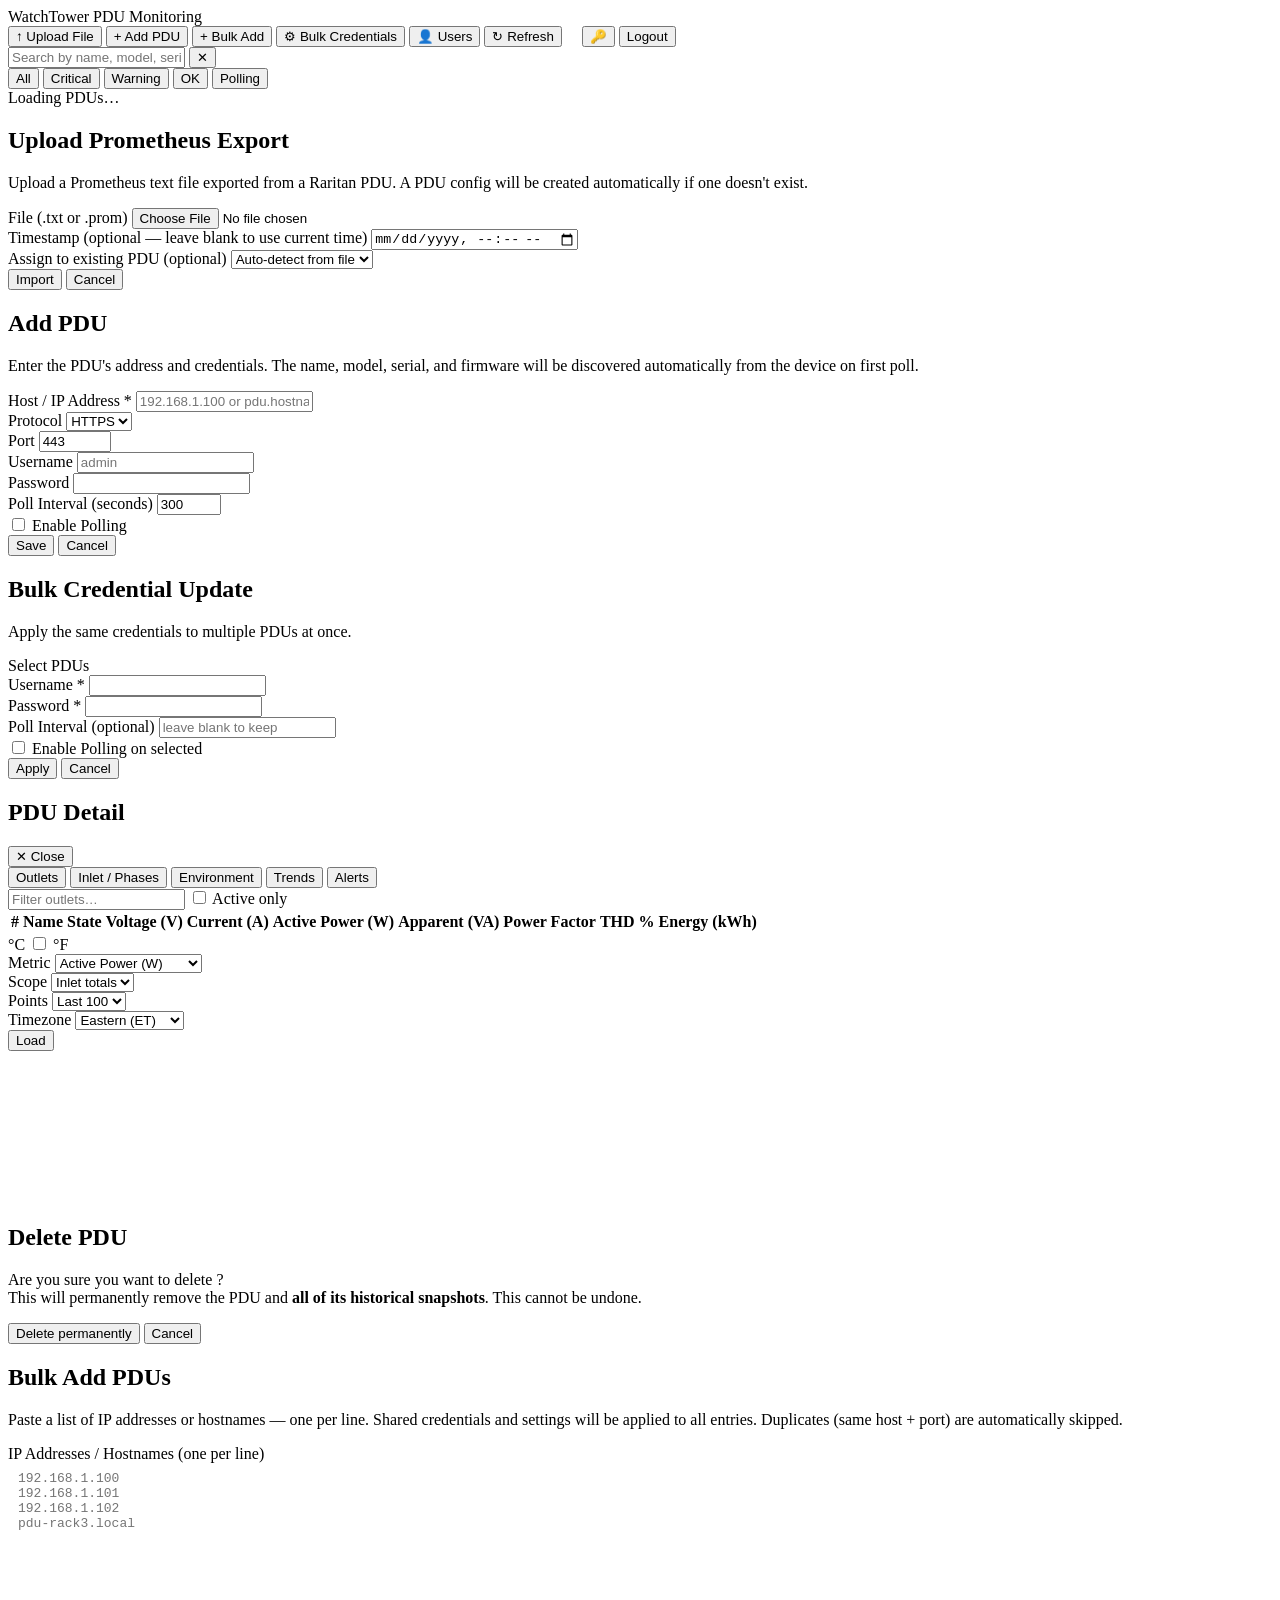
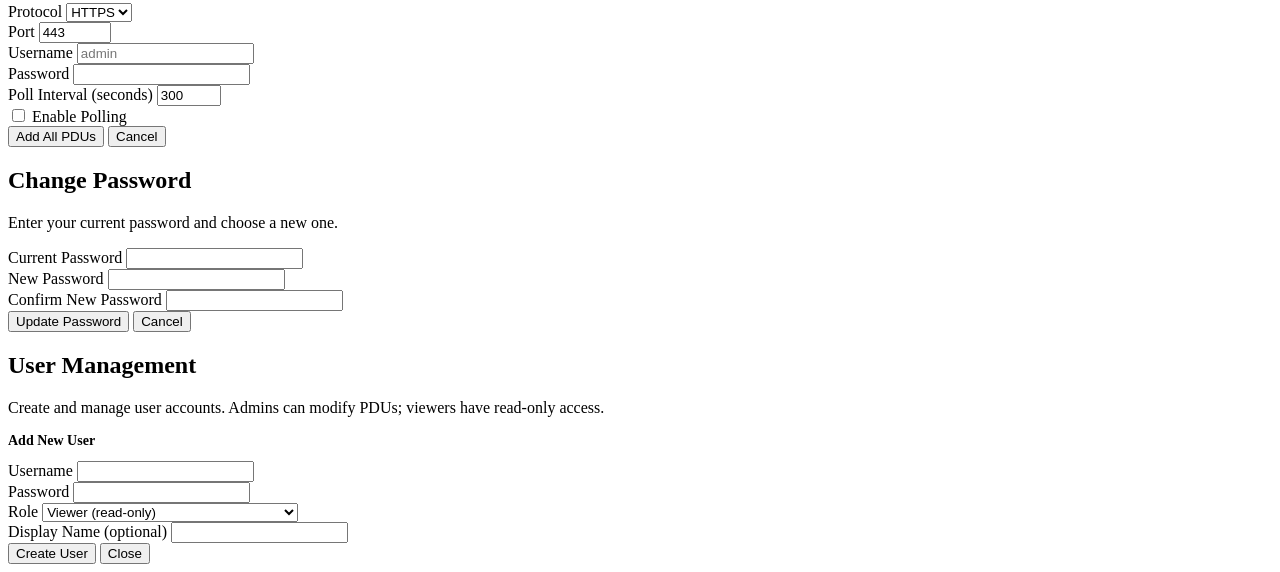
==== commit f01be25d: "Add timezone selector to trends + poll health indicators on PDU cards Two features:  1. Timezone sel" ====
--- a/WatchTower/pdu-dashboard/frontend/index.html
+++ b/WatchTower/pdu-dashboard/frontend/index.html
@@ -40,6 +40,9 @@
     </div>
   </header>
 
+  <!-- Classification / info banner (configured via banner.json) -->
+  <div id="classification-banner" class="classification-banner hidden"></div>
+
   <main class="app-main">
     <!-- Alert banner -->
     <div id="global-alert" class="global-alert hidden"></div>
@@ -284,6 +287,18 @@
               <option value="500">Last 500</option>
             </select>
           </div>
+          <div class="form-group form-group-sm">
+            <label>Timezone</label>
+            <select id="trend-timezone">
+              <option value="UTC">UTC</option>
+              <option value="America/New_York" selected>Eastern (ET)</option>
+              <option value="America/Chicago">Central (CT)</option>
+              <option value="America/Denver">Mountain (MT)</option>
+              <option value="America/Los_Angeles">Pacific (PT)</option>
+              <option value="America/Anchorage">Alaska (AKT)</option>
+              <option value="Pacific/Honolulu">Hawaii (HT)</option>
+            </select>
+          </div>
           <button class="btn btn-primary" id="btn-load-trend">Load</button>
         </div>
         <div class="chart-wrap">
